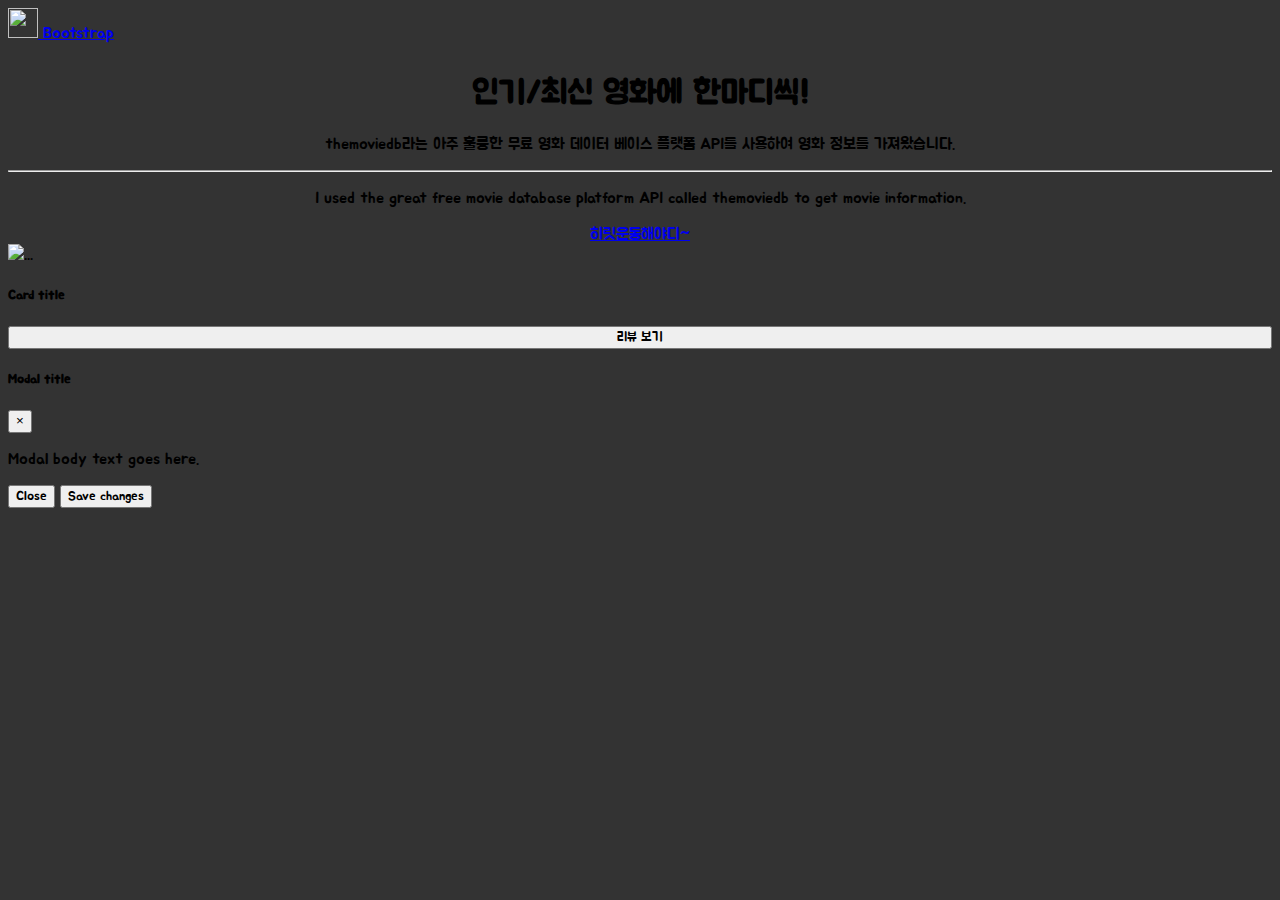
==== movie/main.html @ 3ae2474f "movie" ====
<!DOCTYPE html>
<html lang="ko">
<head>
    <meta charset="UTF-8">
    <meta http-equiv="X-UA-Compatible" content="IE=edge">
    <meta name="viewport" content="width=device-width, initial-scale=1.0">
    <title>간편 영화 후기</title>
    <link rel="stylesheet" href="https://cdn.jsdelivr.net/npm/bootstrap@4.5.3/dist/css/bootstrap.min.css" integrity="sha384-TX8t27EcRE3e/ihU7zmQxVncDAy5uIKz4rEkgIXeMed4M0jlfIDPvg6uqKI2xXr2" crossorigin="anonymous">
    <script src="https://code.jquery.com/jquery-3.5.1.min.js"></script>
    <script src="https://cdn.jsdelivr.net/npm/bootstrap@4.5.3/dist/js/bootstrap.bundle.min.js" integrity="sha384-ho+j7jyWK8fNQe+A12Hb8AhRq26LrZ/JpcUGGOn+Y7RsweNrtN/tE3MoK7ZeZDyx" crossorigin="anonymous"></script>
    <link rel="stylesheet" href="main.css">
    <link rel="preconnect" href="https://fonts.googleapis.com">
    <link rel="preconnect" href="https://fonts.gstatic.com" crossorigin>
    <link href="https://fonts.googleapis.com/css2?family=Jua&display=swap" rel="stylesheet">
</head>
<body>
    <nav class="navbar navbar-dark bg-dark">
        <a class="navbar-brand" href="#">
          <img src="https://images.unsplash.com/photo-1581432079854-2f6d5678b478?ixid=MnwxMjA3fDB8MHxzZWFyY2h8MzF8fGxvZ298ZW58MHx8MHx8&ixlib=rb-1.2.1&auto=format&fit=crop&w=400&q=60" width="30" height="30" class="d-inline-block align-top" alt="" loading="lazy">
          Bootstrap
        </a>
    </nav>

    <div class="container">
        <div class="jumbotron" id="jumbotron">
            <h1 class="display-4">인기/최신 영화에 한마디씩!</h1>
            <p class="lead">themoviedb라는 아주 훌륭한 무료 영화 데이터 베이스 플랫폼 API를 사용하여 영화 정보를 가져왔습니다.</p>
            <hr class="my-4">
            <p>I used the great free movie database platform API called themoviedb to get movie information.</p>
            <a class="btn btn-danger btn-lg" href="#" role="button">히릿운동해야디~</a>
        </div>

        <div class="row row-cols-1 row-cols-md-3">
            <div class="col mb-4">
              <div class="card h-100">
                <img src="..." class="card-img-top" alt="...">
                <div class="card-body">
                  <h5 class="card-title">Card title</h5>
                  <button type="button" class="btn btn-success" id="review-Bt" onclick="reviwe()">리뷰 보기</button>
                </div>
              </div>
            </div>
        </div>
    </div>

    <div class="modal" id="review-modal" tabindex="-1">
        <div class="modal-dialog">
          <div class="modal-content">
            <div class="modal-header">
              <h5 class="modal-title">Modal title</h5>
              <button type="button" class="close" data-dismiss="modal" aria-label="Close">
                <span aria-hidden="true">&times;</span>
              </button>
            </div>
            <div class="modal-body">
              <p>Modal body text goes here.</p>
            </div>
            <div class="modal-footer">
              <button type="button" class="btn btn-secondary" data-dismiss="modal">Close</button>
              <button type="button" class="btn btn-primary">Save changes</button>
            </div>
          </div>
        </div>
      </div>
    <script>
        // var myModal = new bootstrap.Modal(document.getElementById('review-modal'), show)
        // function reviwe(){
        //     myModal.show()
        // }
        function reviwe(){
            $("#review-modal").modal('show');
        }
    </script>
</body>
</html>
---- movie/main.css ----
@import url('https://fonts.googleapis.com/css2?family=Jua&display=swap');

* {font-family: 'Jua', sans-serif;}

body {background-color:#333;}

#jumbotron {margin-top:30px; text-align:center;}

#review-Bt {width:100%;}
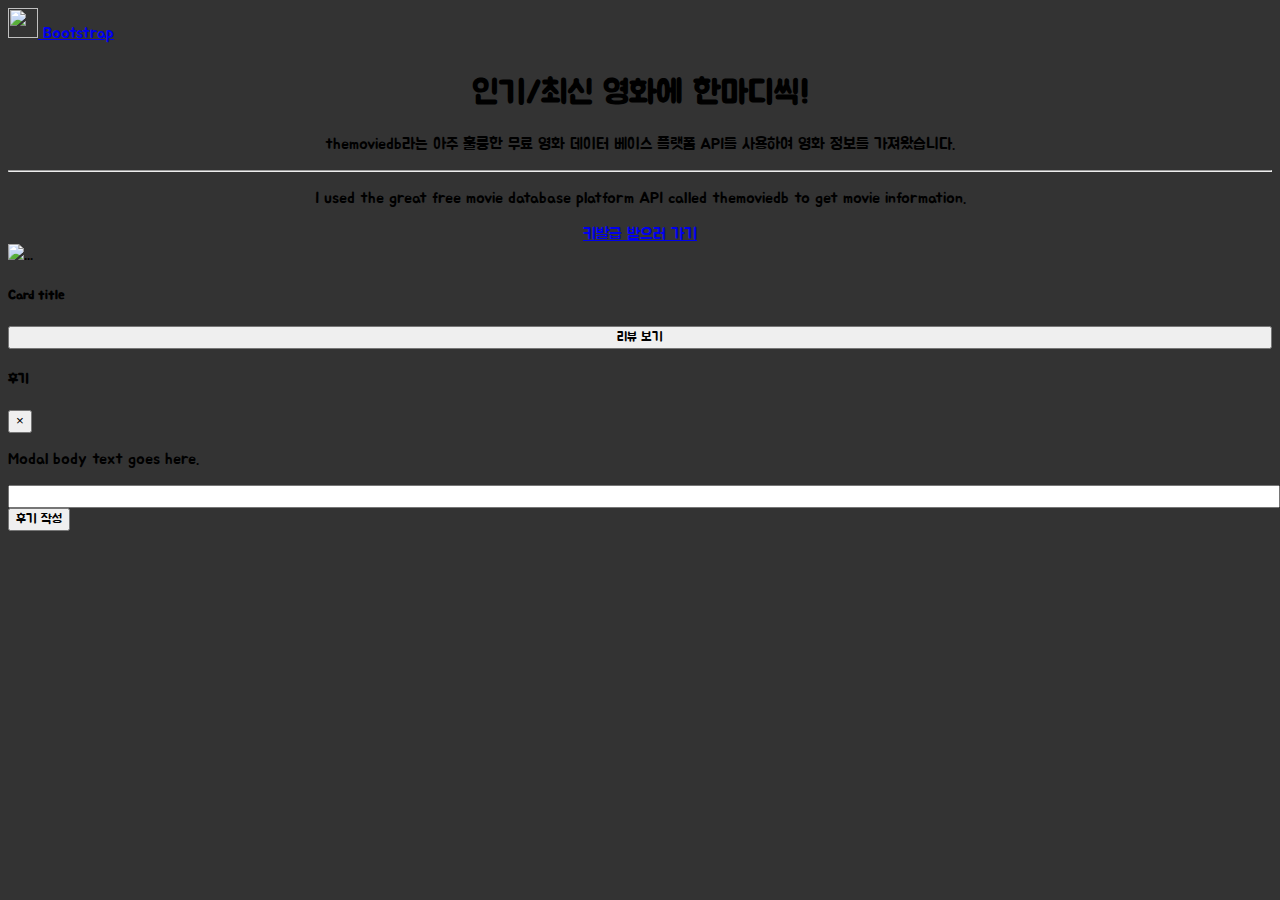
==== commit b01e1b0f: "ajax" ====
--- a/movie/main.html
+++ b/movie/main.html
@@ -27,13 +27,13 @@
             <p class="lead">themoviedb라는 아주 훌륭한 무료 영화 데이터 베이스 플랫폼 API를 사용하여 영화 정보를 가져왔습니다.</p>
             <hr class="my-4">
             <p>I used the great free movie database platform API called themoviedb to get movie information.</p>
-            <a class="btn btn-danger btn-lg" href="#" role="button">히릿운동해야디~</a>
+            <a class="btn btn-danger btn-lg" href="https://api.themoviedb.org" role="button">키발급 받으러 가기</a>
         </div>
 
-        <div class="row row-cols-1 row-cols-md-3">
+        <div class="row row-cols-1 row-cols-md-3" id="move-list">
             <div class="col mb-4">
               <div class="card h-100">
-                <img src="..." class="card-img-top" alt="...">
+                <img src="" class="card-img-top" alt="...">
                 <div class="card-body">
                   <h5 class="card-title">Card title</h5>
                   <button type="button" class="btn btn-success" id="review-Bt" onclick="reviwe()">리뷰 보기</button>
@@ -47,7 +47,7 @@
         <div class="modal-dialog">
           <div class="modal-content">
             <div class="modal-header">
-              <h5 class="modal-title">Modal title</h5>
+              <h5 class="modal-title">후기</h5>
               <button type="button" class="close" data-dismiss="modal" aria-label="Close">
                 <span aria-hidden="true">&times;</span>
               </button>
@@ -56,19 +56,111 @@
               <p>Modal body text goes here.</p>
             </div>
             <div class="modal-footer">
-              <button type="button" class="btn btn-secondary" data-dismiss="modal">Close</button>
-              <button type="button" class="btn btn-primary">Save changes</button>
+              <input type="text" class="form-control" id="review" style="width:100%;">
+              <button type="button" class="btn btn-primary" onclick="addReview()">후기 작성</button>
             </div>
           </div>
         </div>
       </div>
     <script>
+      let traget_id = 0;
+      /*
+      
+        서버 개발자와의 대화
+
+        1. 리뷰 가져오기
+          API : http://universeapi.net/review/list?movie_id=
+
+          영화 리뷰 보기 버튼 클릭 -> 리뷰 정보 요청 API 실행과 동시에 영화 아이디 값 전달 -> 리뷰 데이터 응답으로 받고 보여주기
+
+        2. 리뷰 작성하기
+        
+          API : http://universeapi.net/review/add
+
+          리뷰 모달창에서 글 작성 -> 글과 영화 아이디 서버로 전달 -> 저장 성공 응답 받고 마무리
+      
+      */
+
+          $(document).ready(function(){   //웹페이지가 실행되자마자 실행되는 자바 및 제이쿼리는 여기에
+                console.log("시작!")
+
+                $.ajax({
+                  url:"https://api.themoviedb.org/3/movie/popular?api_key=e8e41d01b5d5dfeb3955f777656e797d", //도메인
+                  data:{"key":"value"},
+                  type:"GET",    //POST경우일때 data 에 "key":"value" 첨부
+                  success:function(json){
+                    console.log(json)
+
+                    $("#move-list").html('');
+                    let movie_list = json.results;
+
+                    for(let i = 0; i<movie_list.length; i++){
+                      let card = `<div class="col mb-4">
+                                    <div class="card h-100">
+                                      <img src="${'https://image.tmdb.org/t/p/w500/' + movie_list[i].poster_path}" class="card-img-top" alt="...">
+                                      <div class="card-body">
+                                        <h5 class="card-title">${movie_list[i].original_title}</h5>
+                                        <button type="button" class="btn btn-success" id="review-Bt" onclick="reviwe(${movie_list[i].id})">리뷰 보기</button>
+                                      </div>
+                                    </div>
+                                  </div>`
+
+
+                     $("#move-list").append(card)             
+                    }
+
+
+                  },
+                  error:function(err){
+
+                  }
+                })
+          })
         // var myModal = new bootstrap.Modal(document.getElementById('review-modal'), show)
         // function reviwe(){
         //     myModal.show()
         // }
-        function reviwe(){
-            $("#review-modal").modal('show');
+        function reviwe(id){
+
+          traget_id = id;
+
+          $.ajax({
+            url:`http://universeapi.net/review/list?movie_id=${id}`,
+            data:{},
+            type:"GET",
+            success:function(json){
+              console.log(json.data)
+
+              let reviews = json.data;
+
+              $(".modal-body").html('')
+              for(let i =0; i<reviews.length; i++){
+                $(".modal-body").append(`<p>${reviews[i].review}</p>`)
+              }
+            }
+          })
+
+          $("#review-modal").modal('show');
+        }
+
+        function addReview(){
+          let review = $("#review").val();
+          let review_html = `<p>${review}</p>`
+
+          $.ajax({
+            url:`http://universeapi.net/review/add`,
+            data:{
+              movie_id:traget_id,
+              review:review
+            },
+            type:"POST",
+            success:function(json){
+              console.log(json)
+            }
+          })
+
+          $(".modal-body").append(review_html);
+          $("#review").val();
         }
     </script>
 </body>
